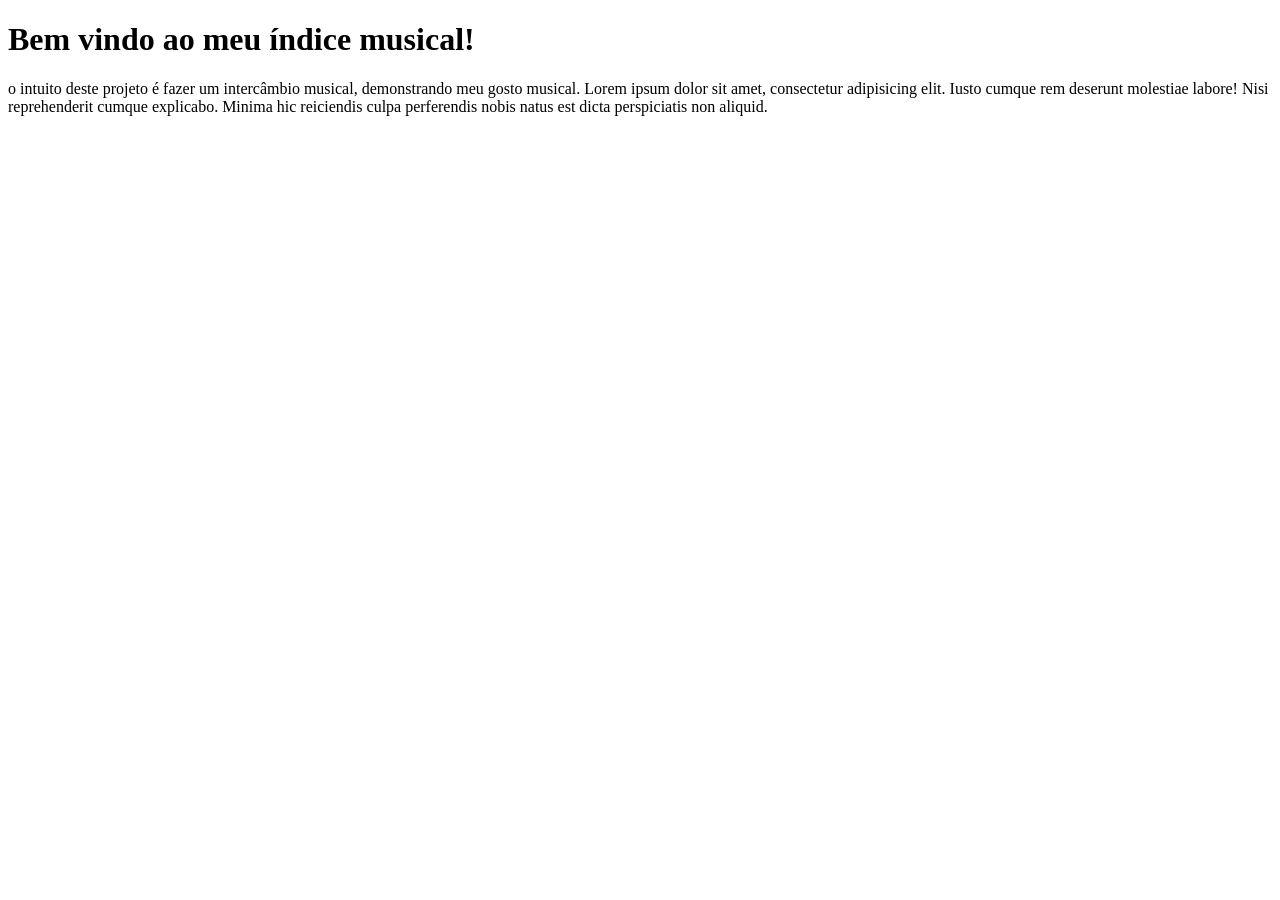
==== index.html @ d9e1831b "Início do projeto" ====
<!DOCTYPE html>
<html lang="en">
<head>
    <meta charset="UTF-8">
    <meta name="viewport" content="width=device-width, initial-scale=1.0">
    <title>Document</title>
    <link rel="stylesheet" href="style.css">
</head>
<body>
    <h1>Bem vindo ao meu índice musical!</h1>
    <p>o intuito deste projeto é fazer um intercâmbio musical, demonstrando meu gosto musical. Lorem ipsum dolor sit amet, consectetur adipisicing elit. Iusto cumque rem deserunt molestiae labore! Nisi reprehenderit cumque explicabo. Minima hic reiciendis culpa perferendis nobis natus est dicta perspiciatis non aliquid.</p>
</body>
</html>
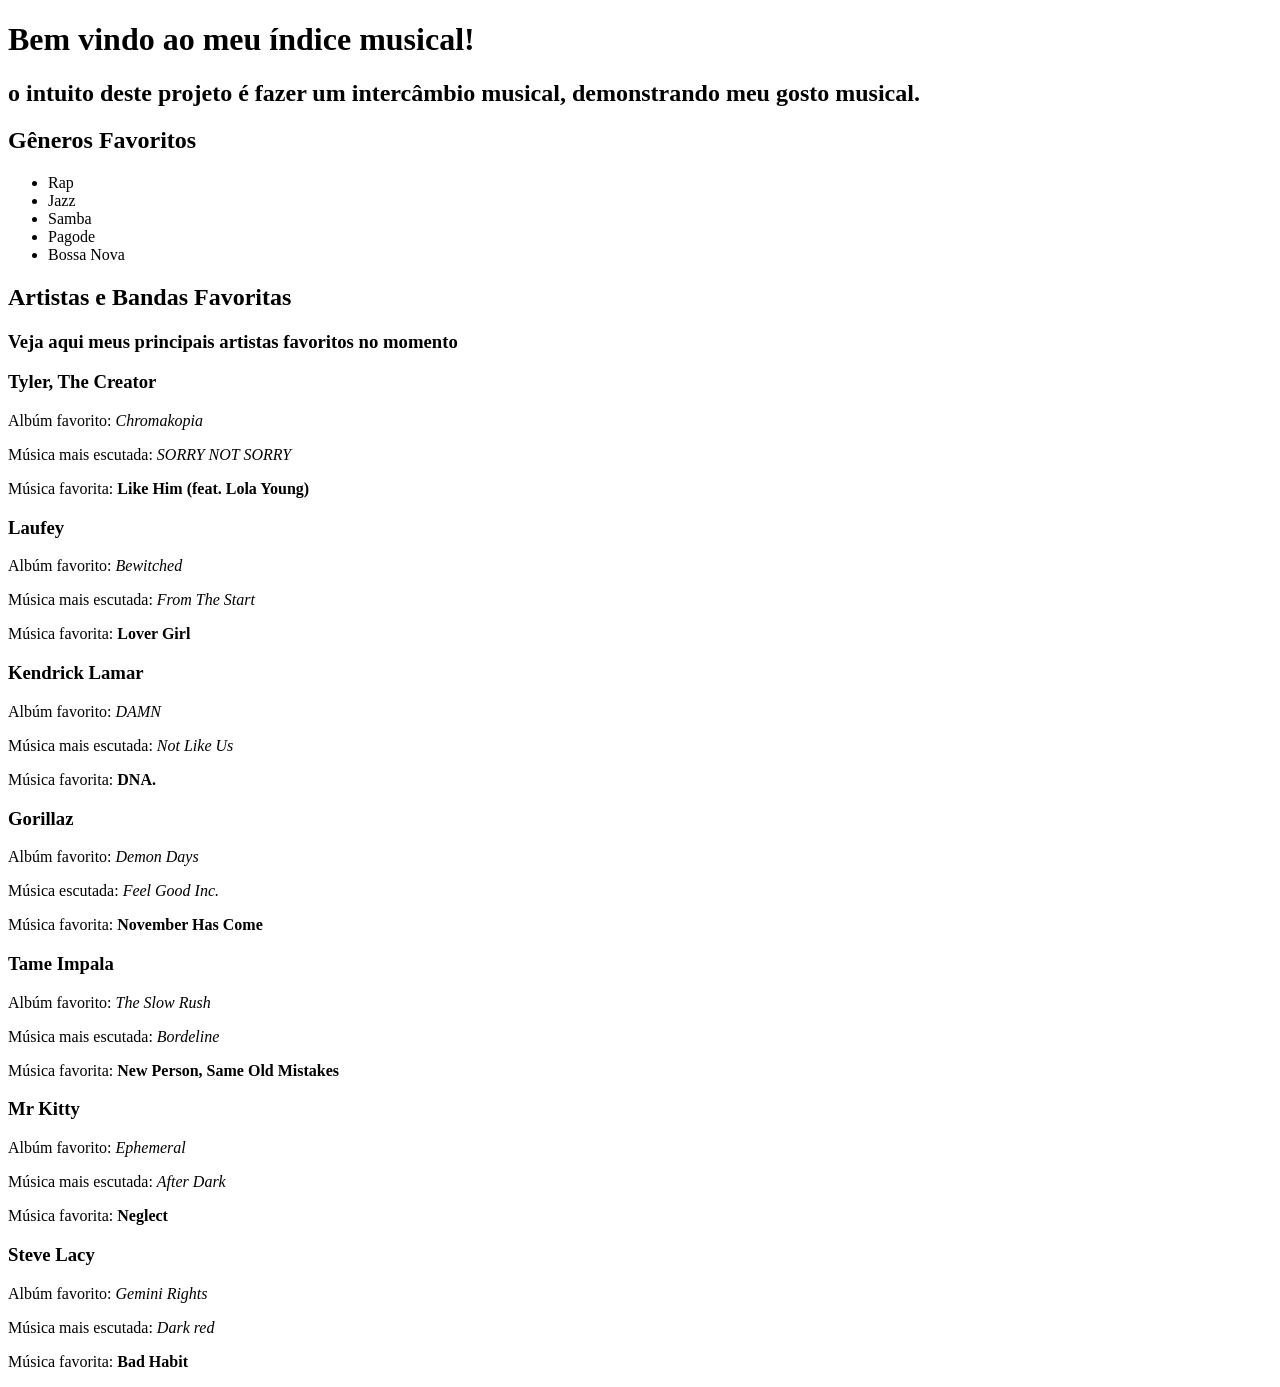
==== commit f5d16fea: "Update musical" ====
--- a/index.html
+++ b/index.html
@@ -1,13 +1,77 @@
 <!DOCTYPE html>
-<html lang="en">
+<html lang="pt-br">
 <head>
     <meta charset="UTF-8">
     <meta name="viewport" content="width=device-width, initial-scale=1.0">
-    <title>Document</title>
+    <title>Indíce Musical</title>
     <link rel="stylesheet" href="style.css">
 </head>
 <body>
-    <h1>Bem vindo ao meu índice musical!</h1>
-    <p>o intuito deste projeto é fazer um intercâmbio musical, demonstrando meu gosto musical. Lorem ipsum dolor sit amet, consectetur adipisicing elit. Iusto cumque rem deserunt molestiae labore! Nisi reprehenderit cumque explicabo. Minima hic reiciendis culpa perferendis nobis natus est dicta perspiciatis non aliquid.</p>
+    <header>
+        <h1>Bem vindo ao meu índice musical!</h1>
+        <h2>o intuito deste projeto é fazer um intercâmbio musical, demonstrando meu gosto musical.</h2>
+    </header>
+
+    <main>
+        <section class="generos-favoritos" id="generos-favoritos">
+            <h2>Gêneros Favoritos</h2>
+            <ul>
+                <li>Rap</li>
+                <li>Jazz</li>
+                <li>Samba</li>
+                <li>Pagode</li>
+                <li>Bossa Nova</li>
+                <!--Adicionar mais conforme lembrar-->
+            </ul>
+        </section>
+
+        <section class="artistas-bandas-favoritas" id="artistas-bandas-favoritas">
+            <h2>Artistas e Bandas Favoritas</h2>
+            <h3>Veja aqui meus principais artistas favoritos no momento</h3>
+            <article>
+                <h3>Tyler, The Creator</h3>
+                <p>Albúm favorito: <em>Chromakopia</em></p>
+                <p>Música mais escutada: <em>SORRY NOT SORRY</em></p>
+                <p>Música favorita: <strong>Like Him (feat. Lola Young)</strong> </p>
+            </article>
+            <article>
+                <h3>Laufey</h3>
+                <p>Albúm favorito: <em>Bewitched</em></p>
+                <p>Música mais escutada: <em>From The Start</em></p>
+                <p>Música favorita: <strong>Lover Girl</strong></p>
+            </article>
+            <article>
+                <h3>Kendrick Lamar</h3>
+                <p>Albúm favorito: <em>DAMN</em></p>
+                <p>Música mais escutada: <em>Not Like Us</em></p>
+                <p>Música favorita: <strong>DNA.</strong></p>
+            </article>
+            <article>
+                <h3>Gorillaz</h3>
+                <p>Albúm favorito: <em>Demon Days</em></p>
+                <p>Música escutada: <em>Feel Good Inc.</em></p>
+                <p>Música favorita: <strong>November Has Come</strong></p>
+            </article>
+            <article>
+                <h3>Tame Impala</h3>
+                <p>Albúm favorito: <em>The Slow Rush</em></p>
+                <p>Música mais escutada: <em>Bordeline</em></p>
+                <p>Música favorita: <strong>New Person, Same Old Mistakes</strong></p>
+            </article>
+            <article>
+                <h3>Mr Kitty</h3>
+                <p>Albúm favorito: <em>Ephemeral</em></p>
+                <p>Música mais escutada: <em>After Dark</em></p>
+                <p>Música favorita: <strong>Neglect</strong></p>
+            </article>
+            <article>
+                <h3>Steve Lacy</h3>
+                <p>Albúm favorito: <em>Gemini Rights</em></p>
+                <p>Música mais escutada: <em>Dark red</em></p>
+                <p>Música favorita: <strong>Bad Habit</strong></p>
+            </article>
+            <!--Adicionar outros artistas ou bandas que são favoritos com o tempo porém não deixar tudo aqui-->
+        </section>
+    </main>
 </body>
 </html>
--- a/style.css
+++ b/style.css
@@ -0,0 +1,28 @@
+/*Desktops pequenos em até 1920px (FullHD)*/
+
+/*@media screen and (min-width: 1025px) and (max-width: 1920px) {
+}
+
+/*Desktops médios de 1921px a 2560px (2K)*/
+/*@media screen and (min-width: 1921px) and (max-width: 2560px) {
+
+}
+/*Monitores grandes acima de 2561px (4K e Ultra-wide)*/
+
+/*@media screen and (min-width: 2561px) {
+
+}
+/*Celulares*/
+
+/*@media screen and (max-width: 480px) {
+
+}
+
+/*Tablets*/
+/*@media screen and (min-width: 768px) and (max-width: 1024px) {
+
+}
+
+@media screen and (orientation: landscape) {
+
+}
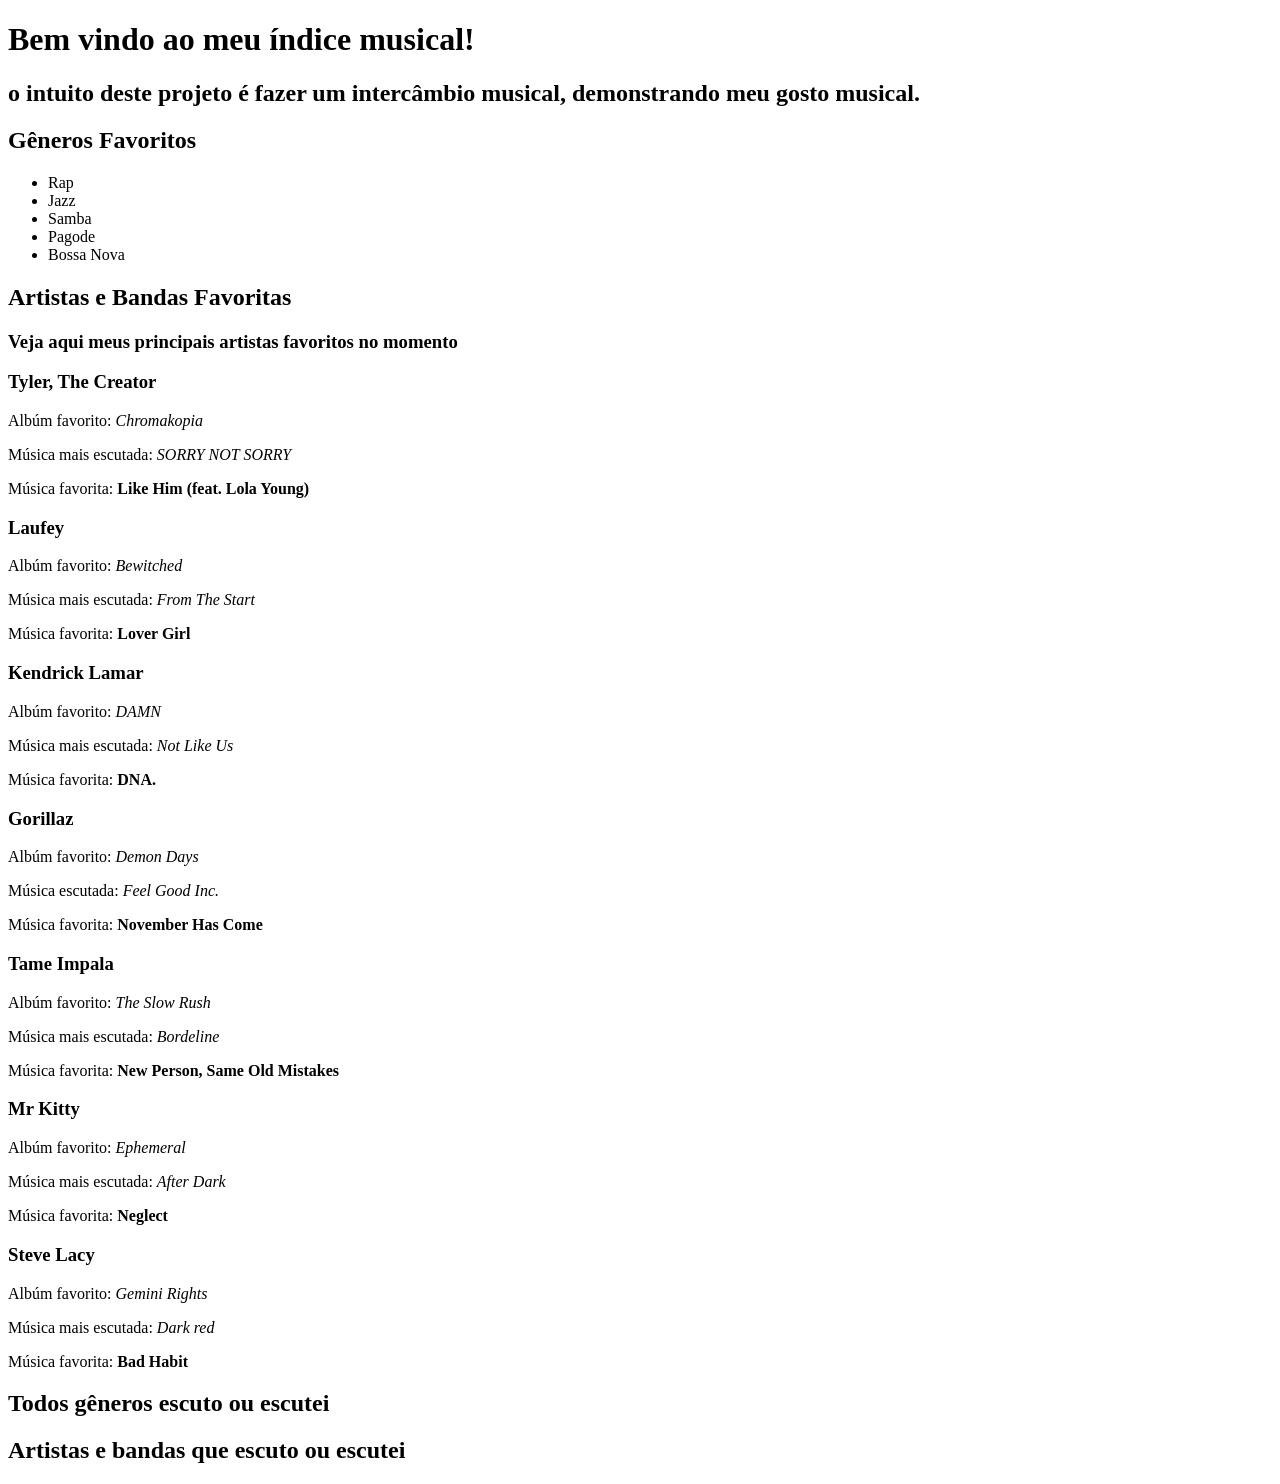
==== commit f0b86282: "Update index.html" ====
--- a/index.html
+++ b/index.html
@@ -72,6 +72,16 @@
             </article>
             <!--Adicionar outros artistas ou bandas que são favoritos com o tempo porém não deixar tudo aqui-->
         </section>
+
+        <section class="generos" id="generos">
+            <h2>Todos gêneros escuto ou escutei</h2>
+            <!--Adicionar todos os gêneros aqui-->
+        </section>
+
+        <section class="artistas-bandas" id="artistas-bandas">
+            <h2>Artistas e bandas que escuto ou escutei</h2>
+            <!--Adicionar todos artistas e bandas aqui-->
+        </section>
     </main>
 </body>
 </html>
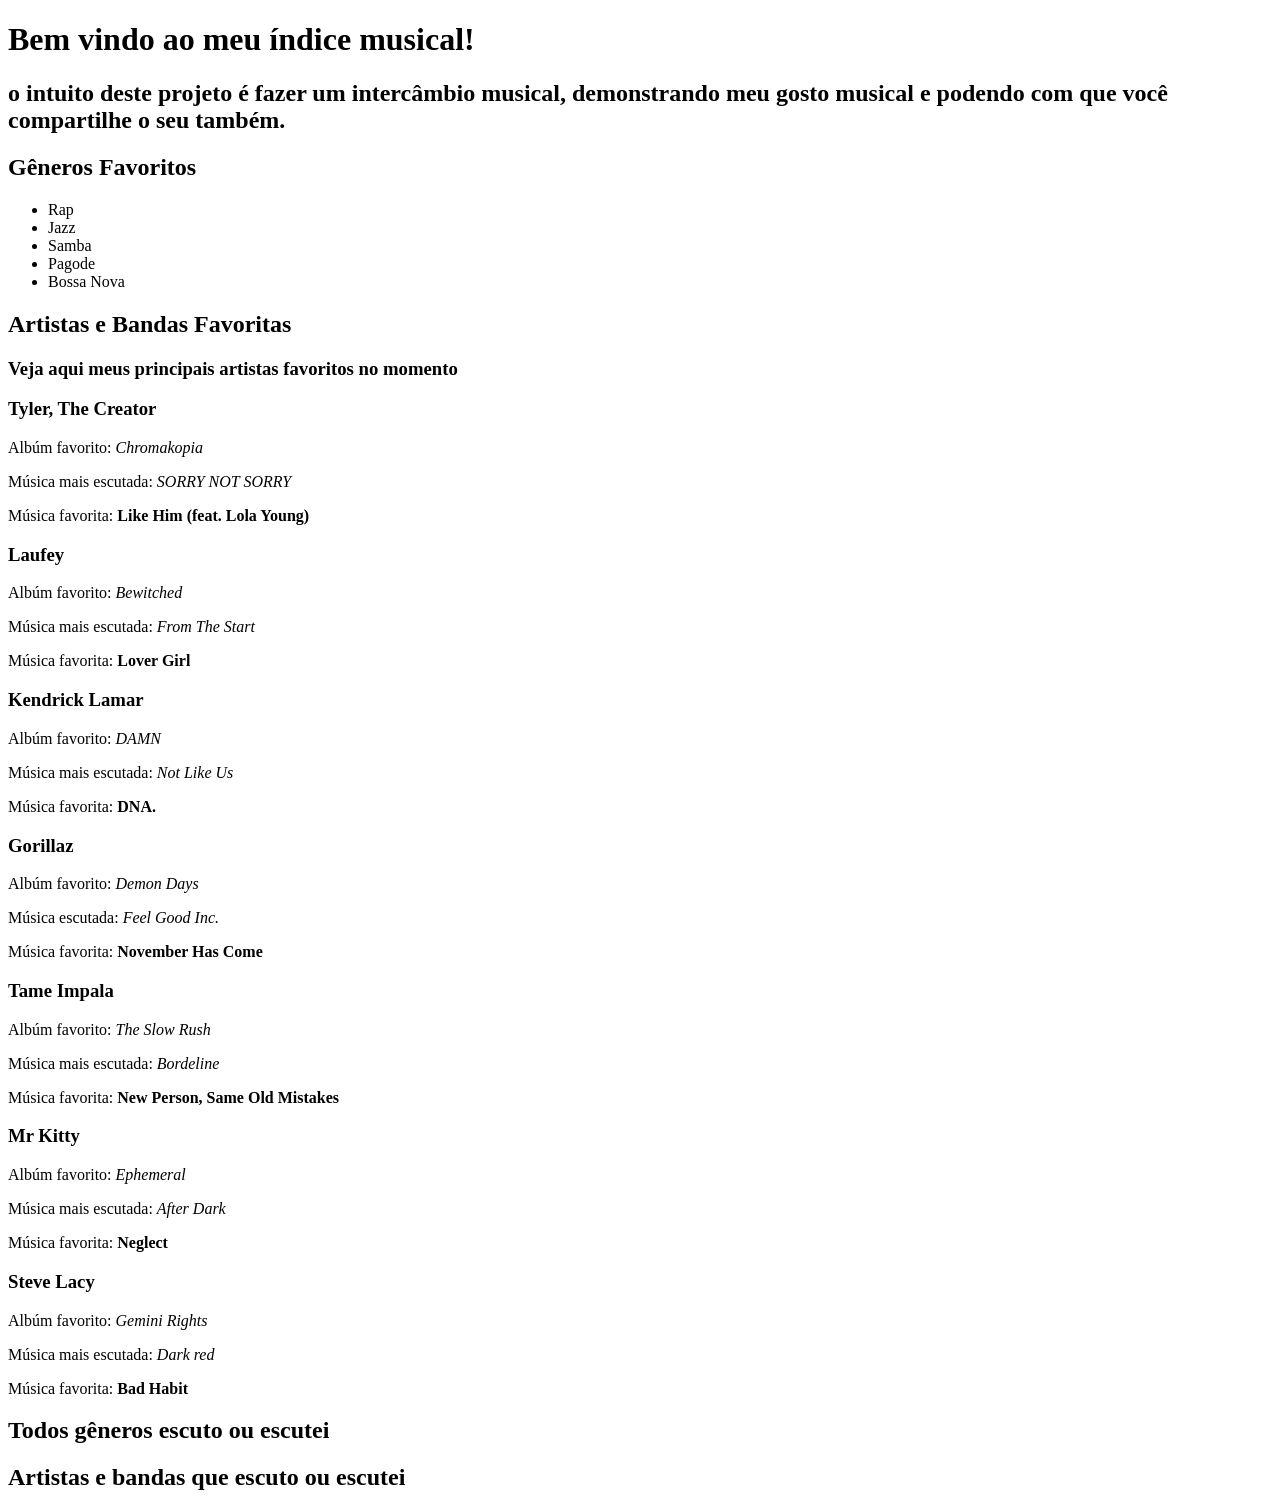
==== commit df19f9f6: "Update index.html" ====
--- a/index.html
+++ b/index.html
@@ -9,8 +9,10 @@
 <body>
     <header>
         <h1>Bem vindo ao meu índice musical!</h1>
-        <h2>o intuito deste projeto é fazer um intercâmbio musical, demonstrando meu gosto musical.</h2>
+        <h2>o intuito deste projeto é fazer um intercâmbio musical, demonstrando meu gosto musical e podendo com que você compartilhe o seu também.</h2>
     </header>
+
+    <!--O Intuito desse projeto é ser no produto final, uma simples rede social onde você pode opinar sobre músicas, albúns, bandas e artistas. Podendo compartilhar com pessoas da rede, ou amigos através da opção de compartilhamento externo, podendo ser enviado via whatsapp, discord, etc.-->
 
     <main>
         <section class="generos-favoritos" id="generos-favoritos">
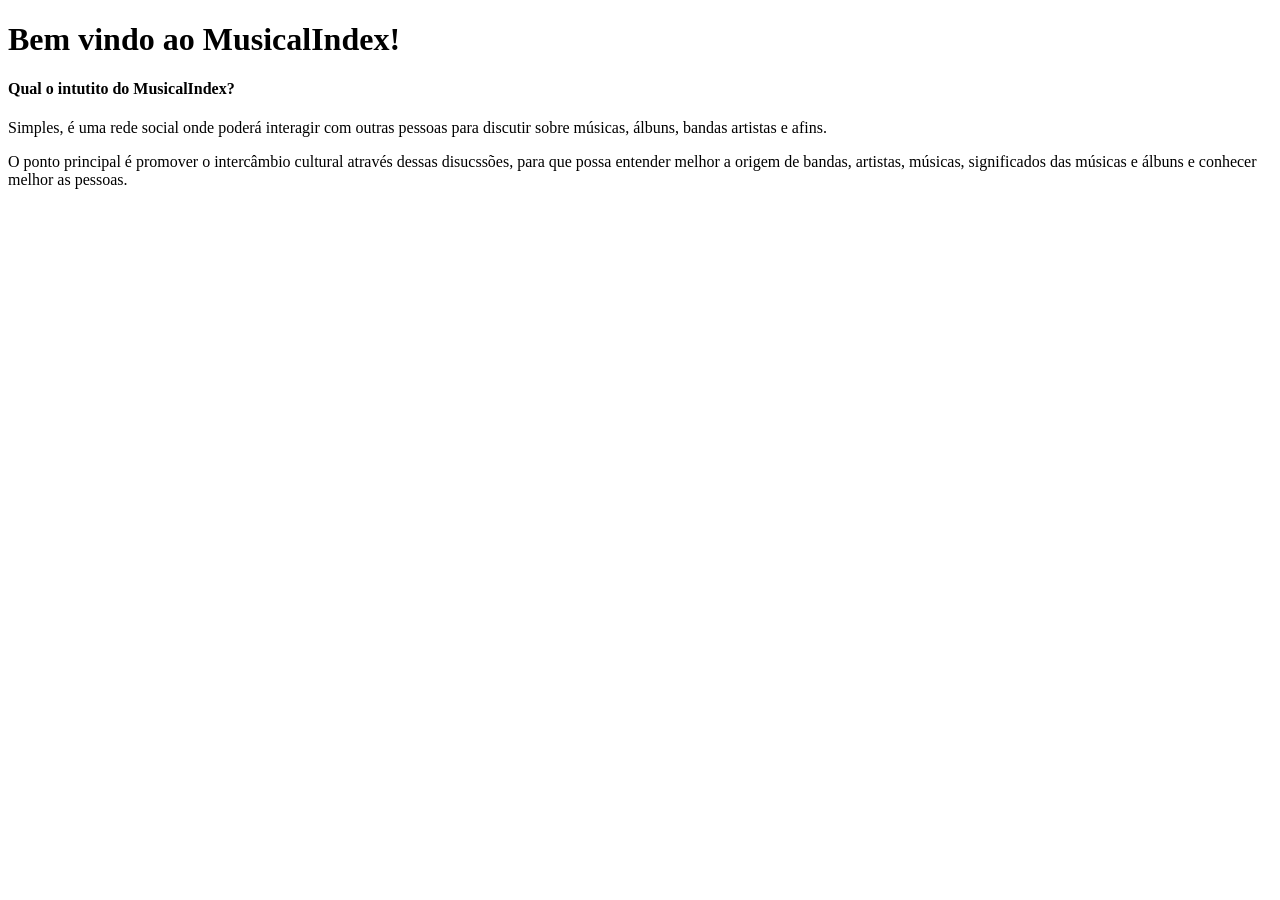
==== commit fe6fc2be: "Update leve" ====
--- a/index.html
+++ b/index.html
@@ -1,89 +1,14 @@
 <!DOCTYPE html>
-<html lang="pt-br">
+<html lang="en">
 <head>
     <meta charset="UTF-8">
     <meta name="viewport" content="width=device-width, initial-scale=1.0">
-    <title>Indíce Musical</title>
-    <link rel="stylesheet" href="style.css">
+    <title>Document</title>
 </head>
 <body>
-    <header>
-        <h1>Bem vindo ao meu índice musical!</h1>
-        <h2>o intuito deste projeto é fazer um intercâmbio musical, demonstrando meu gosto musical e podendo com que você compartilhe o seu também.</h2>
-    </header>
-
-    <!--O Intuito desse projeto é ser no produto final, uma simples rede social onde você pode opinar sobre músicas, albúns, bandas e artistas. Podendo compartilhar com pessoas da rede, ou amigos através da opção de compartilhamento externo, podendo ser enviado via whatsapp, discord, etc.-->
-
-    <main>
-        <section class="generos-favoritos" id="generos-favoritos">
-            <h2>Gêneros Favoritos</h2>
-            <ul>
-                <li>Rap</li>
-                <li>Jazz</li>
-                <li>Samba</li>
-                <li>Pagode</li>
-                <li>Bossa Nova</li>
-                <!--Adicionar mais conforme lembrar-->
-            </ul>
-        </section>
-
-        <section class="artistas-bandas-favoritas" id="artistas-bandas-favoritas">
-            <h2>Artistas e Bandas Favoritas</h2>
-            <h3>Veja aqui meus principais artistas favoritos no momento</h3>
-            <article>
-                <h3>Tyler, The Creator</h3>
-                <p>Albúm favorito: <em>Chromakopia</em></p>
-                <p>Música mais escutada: <em>SORRY NOT SORRY</em></p>
-                <p>Música favorita: <strong>Like Him (feat. Lola Young)</strong> </p>
-            </article>
-            <article>
-                <h3>Laufey</h3>
-                <p>Albúm favorito: <em>Bewitched</em></p>
-                <p>Música mais escutada: <em>From The Start</em></p>
-                <p>Música favorita: <strong>Lover Girl</strong></p>
-            </article>
-            <article>
-                <h3>Kendrick Lamar</h3>
-                <p>Albúm favorito: <em>DAMN</em></p>
-                <p>Música mais escutada: <em>Not Like Us</em></p>
-                <p>Música favorita: <strong>DNA.</strong></p>
-            </article>
-            <article>
-                <h3>Gorillaz</h3>
-                <p>Albúm favorito: <em>Demon Days</em></p>
-                <p>Música escutada: <em>Feel Good Inc.</em></p>
-                <p>Música favorita: <strong>November Has Come</strong></p>
-            </article>
-            <article>
-                <h3>Tame Impala</h3>
-                <p>Albúm favorito: <em>The Slow Rush</em></p>
-                <p>Música mais escutada: <em>Bordeline</em></p>
-                <p>Música favorita: <strong>New Person, Same Old Mistakes</strong></p>
-            </article>
-            <article>
-                <h3>Mr Kitty</h3>
-                <p>Albúm favorito: <em>Ephemeral</em></p>
-                <p>Música mais escutada: <em>After Dark</em></p>
-                <p>Música favorita: <strong>Neglect</strong></p>
-            </article>
-            <article>
-                <h3>Steve Lacy</h3>
-                <p>Albúm favorito: <em>Gemini Rights</em></p>
-                <p>Música mais escutada: <em>Dark red</em></p>
-                <p>Música favorita: <strong>Bad Habit</strong></p>
-            </article>
-            <!--Adicionar outros artistas ou bandas que são favoritos com o tempo porém não deixar tudo aqui-->
-        </section>
-
-        <section class="generos" id="generos">
-            <h2>Todos gêneros escuto ou escutei</h2>
-            <!--Adicionar todos os gêneros aqui-->
-        </section>
-
-        <section class="artistas-bandas" id="artistas-bandas">
-            <h2>Artistas e bandas que escuto ou escutei</h2>
-            <!--Adicionar todos artistas e bandas aqui-->
-        </section>
-    </main>
+    <h1>Bem vindo ao MusicalIndex!</h1>
+    <h4>Qual o intutito do MusicalIndex?</h4>
+    <p>Simples, é uma rede social onde poderá interagir com outras pessoas para discutir sobre músicas, álbuns, bandas artistas e afins.</p>
+    <p>O ponto principal é promover o intercâmbio cultural através dessas disucssões, para que possa entender melhor a origem de bandas, artistas, músicas, significados das músicas e álbuns e conhecer melhor as pessoas.</p>
 </body>
 </html>
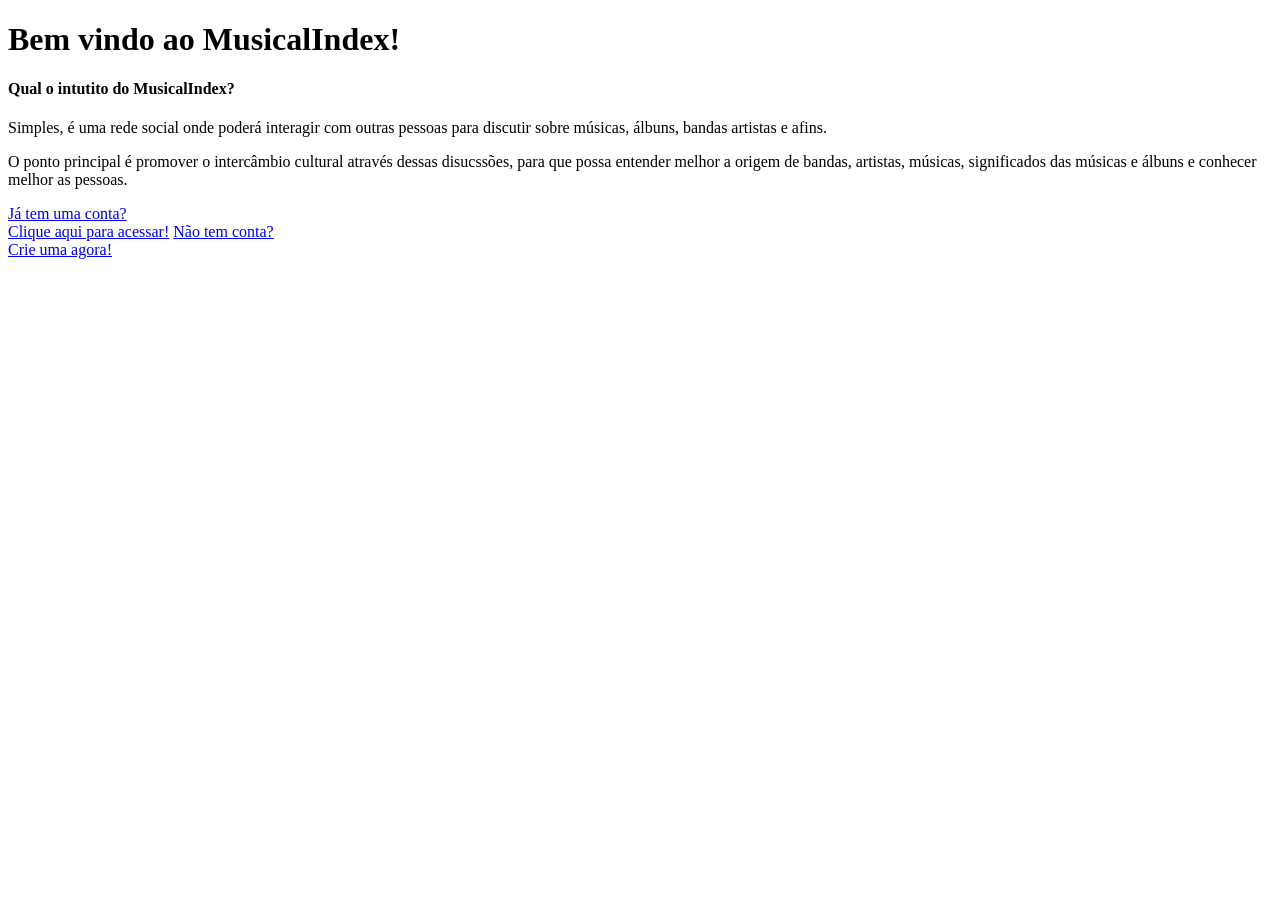
==== commit c7d25b9d: "Back to production" ====
--- a/index.html
+++ b/index.html
@@ -10,5 +10,8 @@
     <h4>Qual o intutito do MusicalIndex?</h4>
     <p>Simples, é uma rede social onde poderá interagir com outras pessoas para discutir sobre músicas, álbuns, bandas artistas e afins.</p>
     <p>O ponto principal é promover o intercâmbio cultural através dessas disucssões, para que possa entender melhor a origem de bandas, artistas, músicas, significados das músicas e álbuns e conhecer melhor as pessoas.</p>
+
+    <a href="login.html">Já tem uma conta?<br>Clique aqui para acessar!</a>
+    <a href="cadastrar.html">Não tem conta?<br>Crie uma agora!</a>
 </body>
 </html>
